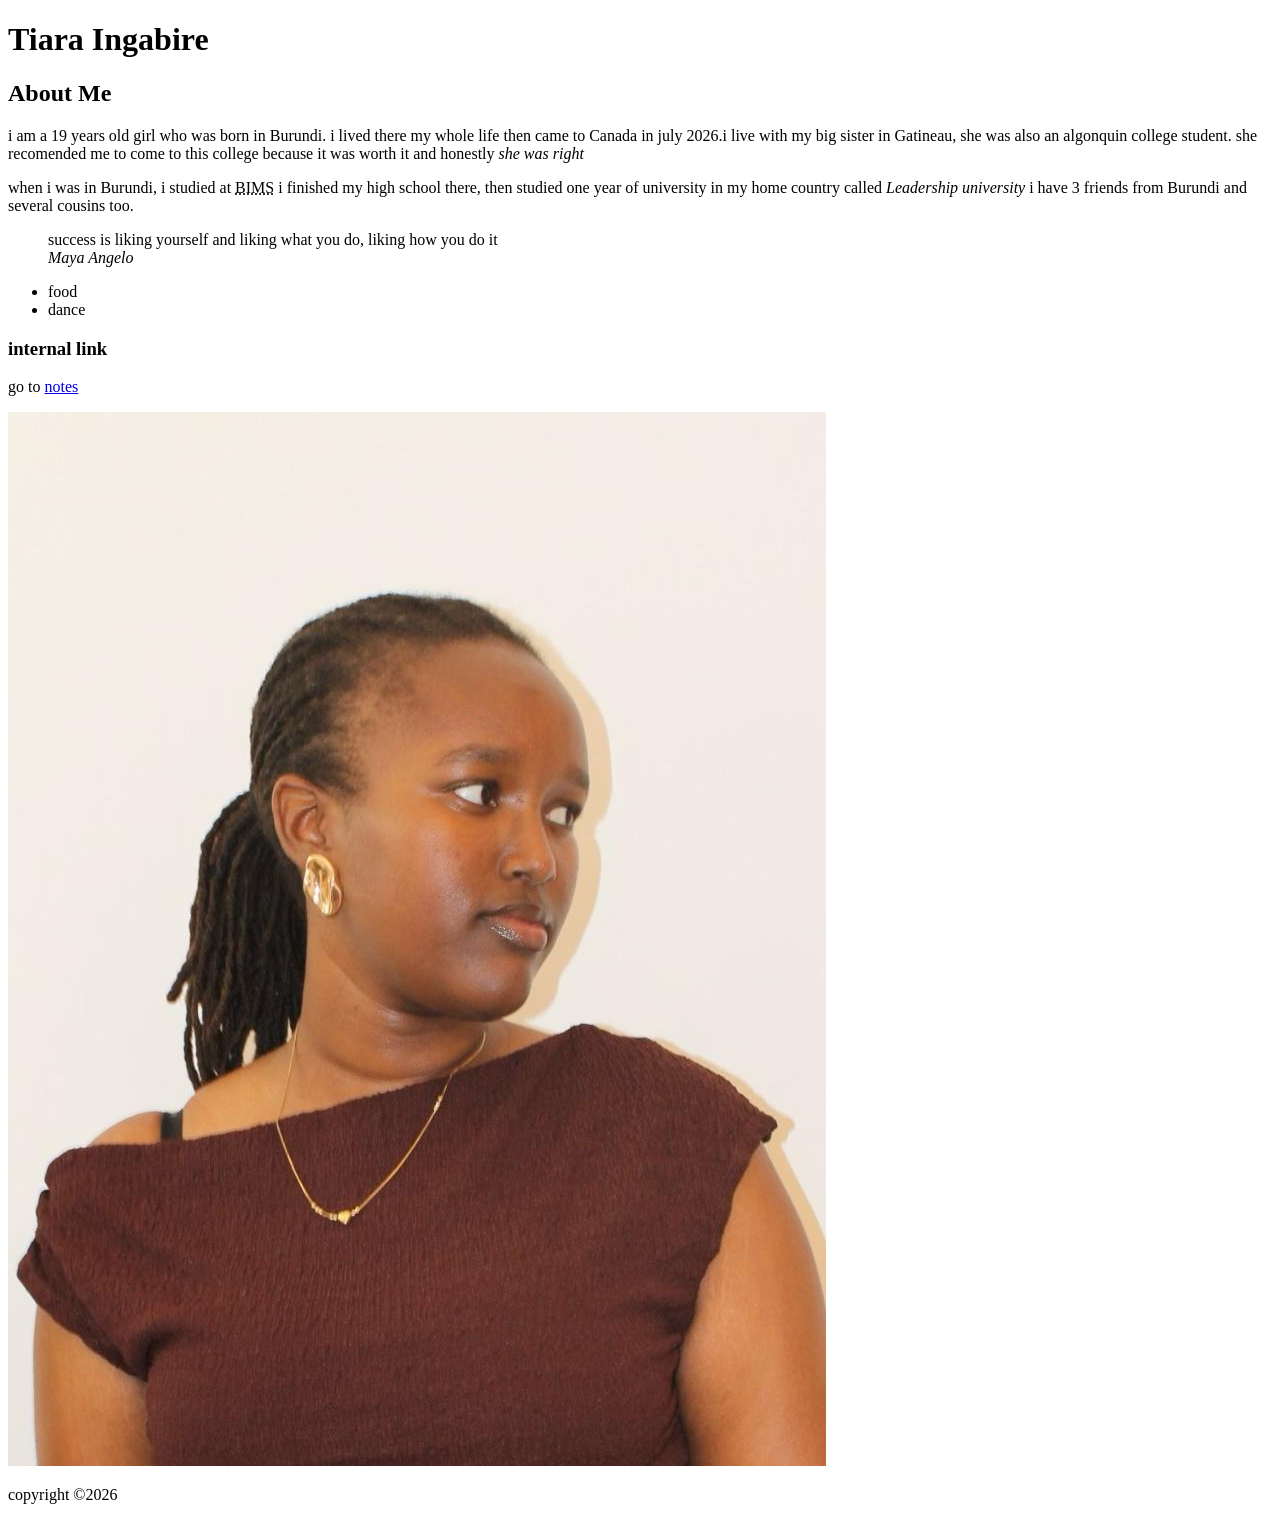
==== html-assignment/index.html @ 772c754e "edited" ====
<!DOCTYPE html>
<html lang="en">
<head>
    <meta charset="UTF-8">
    <meta name="viewport" content="width=device-width, initial-scale=1.0">
    <title>inga0027 html assignment</title>
    <link rel="stylesheet" href="main.css">
</head>
<body>
    <header>
        <h1>Tiara Ingabire</h1>
    </header>
    <article>
        <h2>About Me</h2>
        <p>i am a 19 years old girl who was born in Burundi. i lived there my whole life then came to Canada in july 2026.i live with my big sister in Gatineau, she was also an algonquin college student. she recomended me to come to this college because it was worth it and honestly <em>she was right</em></p>
        <p>when i was in Burundi, i studied at <abbr title="Bujumbura International Montesori School">BIMS</abbr> i finished my high school there, then studied one year of university in my home country called <em>Leadership university</em> i have 3 friends from Burundi and several cousins too.</p>
        <blockquote>
            success is liking yourself and liking what you do, liking how you do it<br><cite>Maya Angelo</cite>
        </blockquote>
        <ul>
            <li>food</li>
            <li>dance</li>
        </ul>
    </article>
    <article>
        <h3>internal link</h3>
        <p>go to <a href="notes.html">notes</a ></p>
    </article>
    <img src="image/me.jpeg" alt="me">
    <footer>
        <p>copyright &copy;2026</p>
    </footer>
</body>
</html>
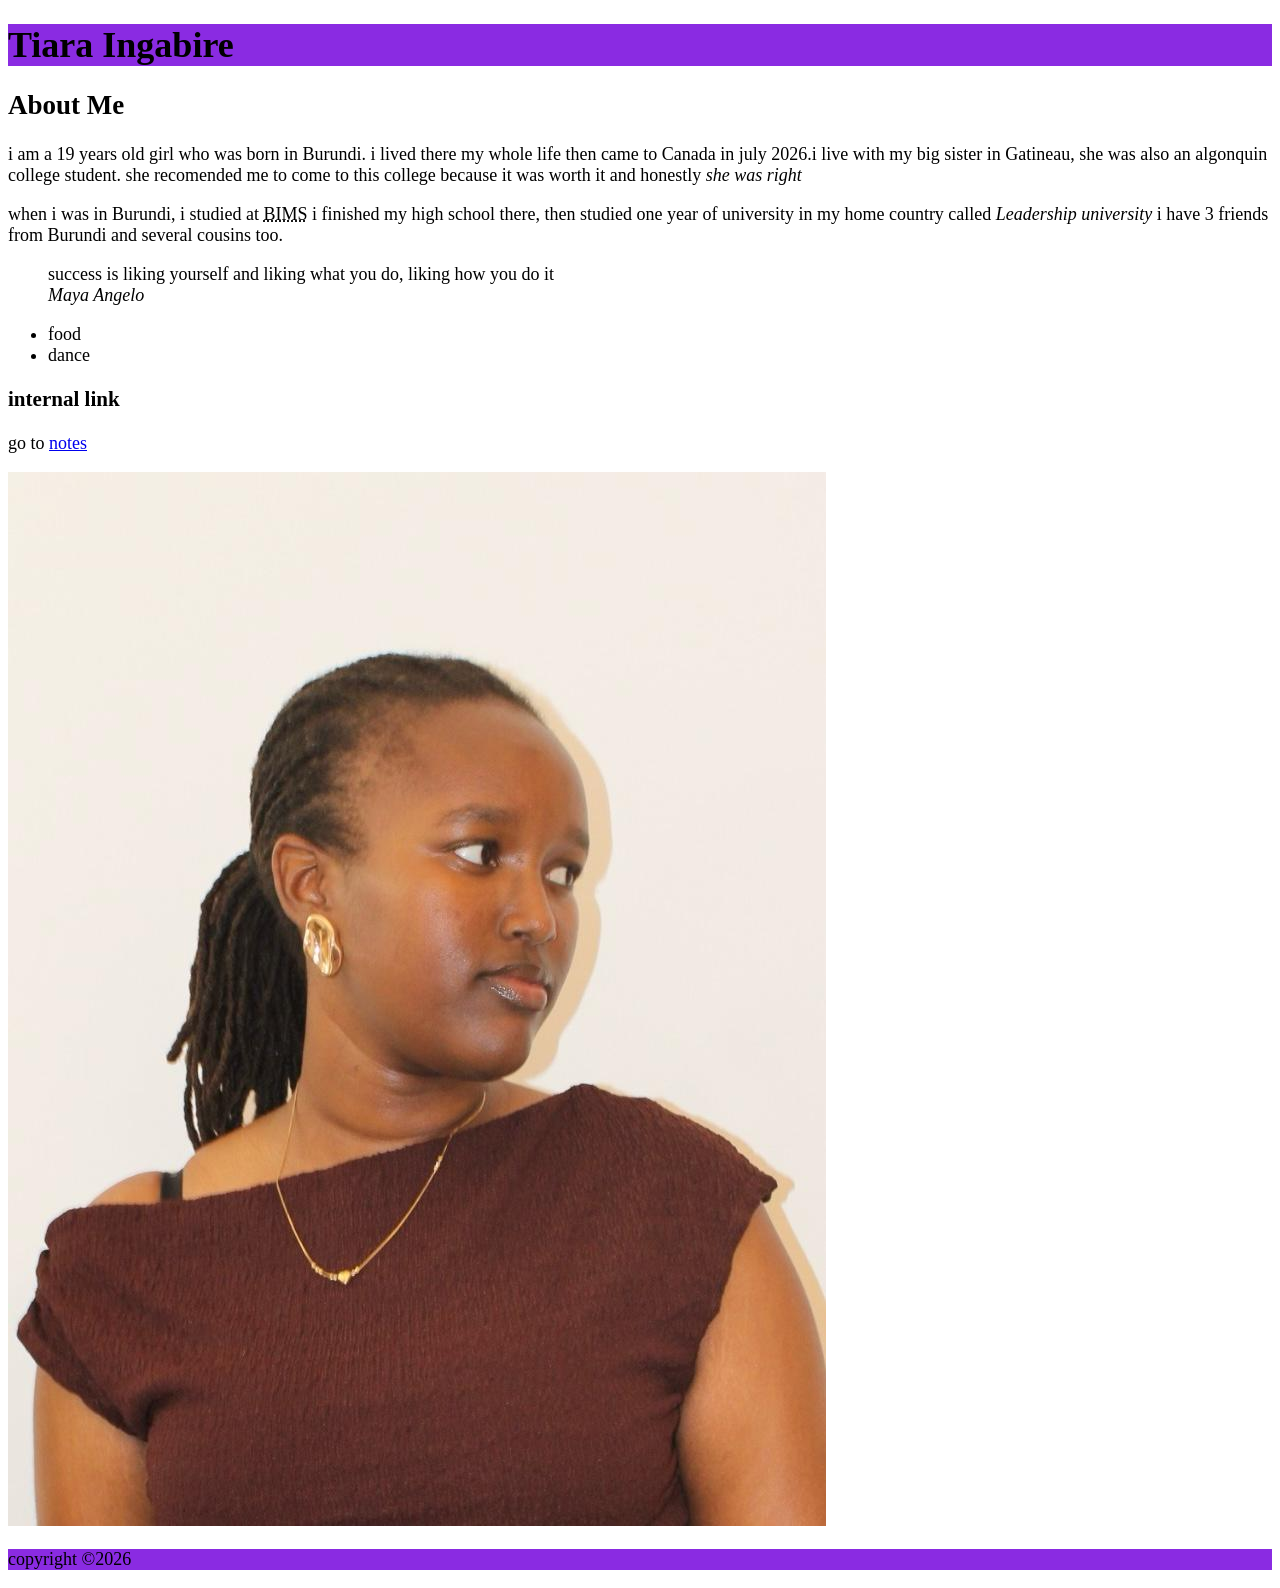
==== commit ed6bf863: "edited" ====
--- a/html-assignment/index.html
+++ b/html-assignment/index.html
@@ -4,7 +4,7 @@
     <meta charset="UTF-8">
     <meta name="viewport" content="width=device-width, initial-scale=1.0">
     <title>inga0027 html assignment</title>
-    <link rel="stylesheet" href="main.css">
+    <link rel="stylesheet" href="css/main.css">
 </head>
 <body>
     <header>
--- a/html-assignment/css/main.css
+++ b/html-assignment/css/main.css
@@ -0,0 +1,8 @@
+body{
+    font-family: 'Times New Roman', Times, serif;
+    font-size: 18px;
+}
+
+header, footer{
+    background-color: blueviolet;
+}
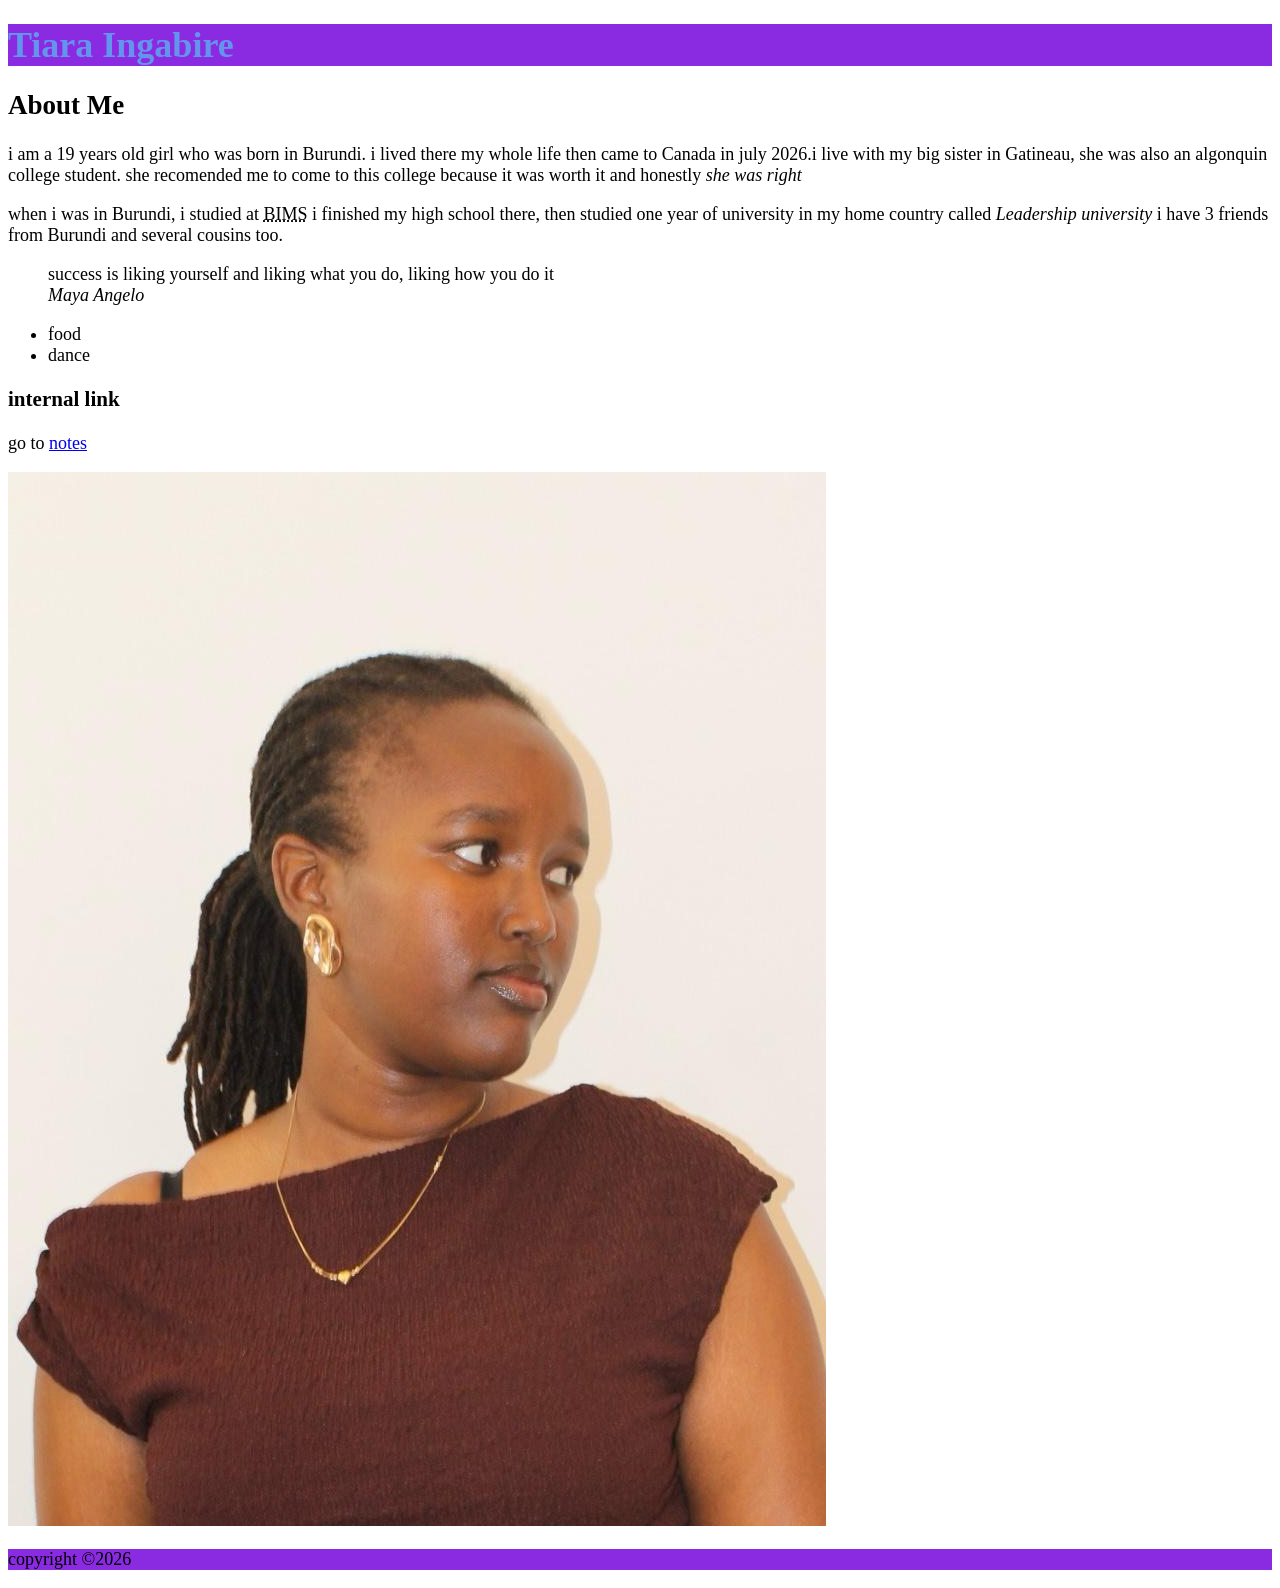
==== commit 98c6c363: "edited both" ====
--- a/html-assignment/index.html
+++ b/html-assignment/index.html
@@ -8,7 +8,7 @@
 </head>
 <body>
     <header>
-        <h1>Tiara Ingabire</h1>
+        <h1 class="site-title">Tiara Ingabire</h1>
     </header>
     <article>
         <h2>About Me</h2>
--- a/html-assignment/css/main.css
+++ b/html-assignment/css/main.css
@@ -5,4 +5,8 @@
 
 header, footer{
     background-color: blueviolet;
+}
+
+.site-title{
+    color: cornflowerblue;
 }
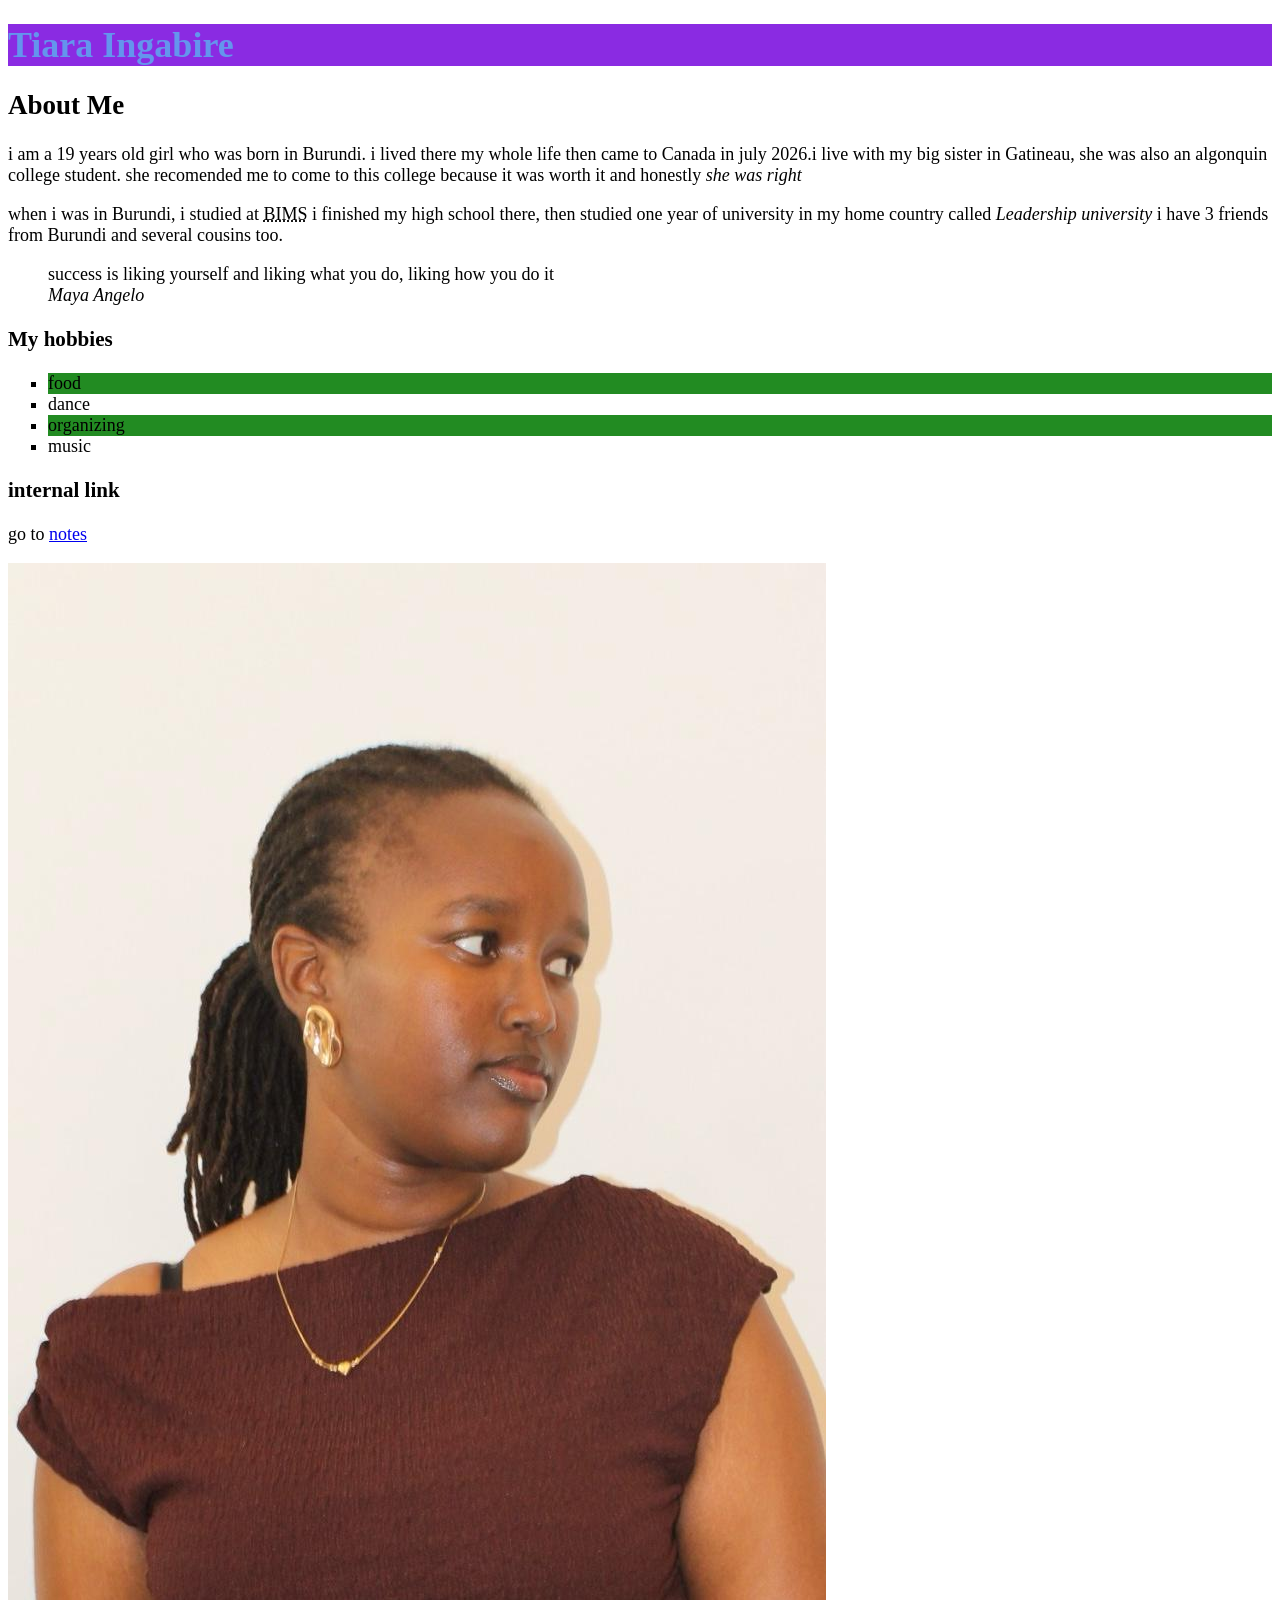
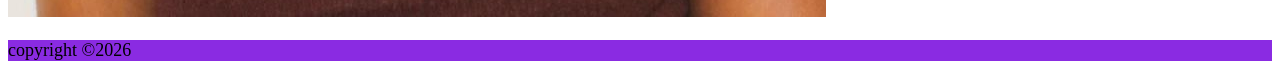
==== commit c09b8c6e: "added the nth-child" ====
--- a/html-assignment/index.html
+++ b/html-assignment/index.html
@@ -17,16 +17,19 @@
         <blockquote>
             success is liking yourself and liking what you do, liking how you do it<br><cite>Maya Angelo</cite>
         </blockquote>
+        <h3>My hobbies</h3>
         <ul>
             <li>food</li>
             <li>dance</li>
+            <li>organizing</li>
+            <li>music</li>
         </ul>
     </article>
     <article>
         <h3>internal link</h3>
         <p>go to <a href="notes.html">notes</a ></p>
     </article>
-    <img src="image/me.jpeg" alt="me">
+    <img id="my-image" src="image/me.jpeg" alt="me">
     <footer>
         <p>copyright &copy;2026</p>
     </footer>
--- a/html-assignment/css/main.css
+++ b/html-assignment/css/main.css
@@ -9,4 +9,16 @@
 
 .site-title{
     color: cornflowerblue;
+}
+
+#my-image{
+    box-shadow: 0,0,2px 1px black;
+}
+
+ul{
+    list-style-type:square ;
+}
+
+ul li:nth-child(odd){
+    background-color: forestgreen;
 }
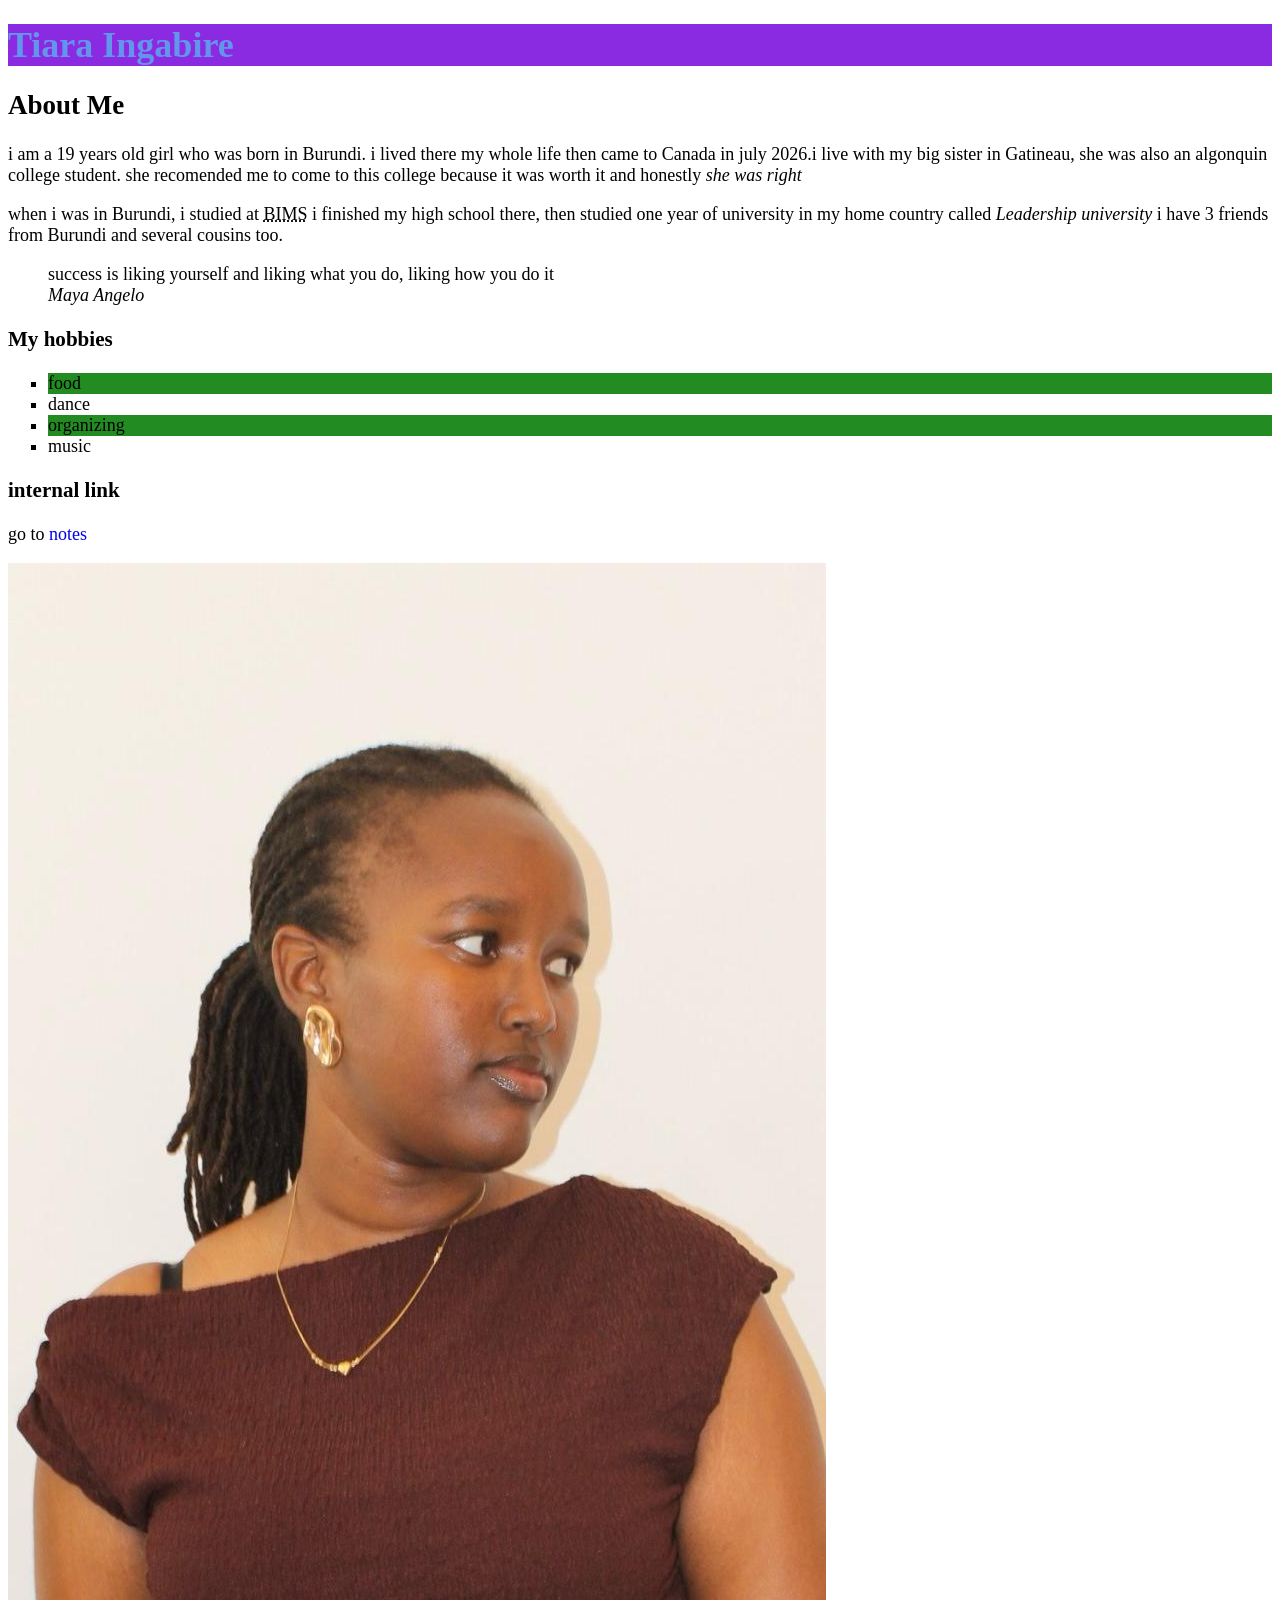
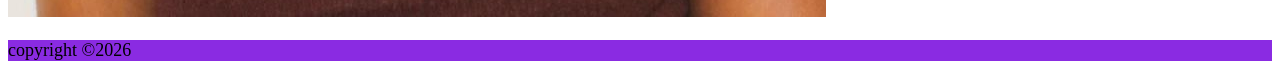
==== commit cc0d0163: "edited" ====
--- a/html-assignment/index.html
+++ b/html-assignment/index.html
@@ -17,7 +17,7 @@
         <blockquote>
             success is liking yourself and liking what you do, liking how you do it<br><cite>Maya Angelo</cite>
         </blockquote>
-        <h3>My hobbies</h3>
+         <h3>My hobbies</h3>
         <ul>
             <li>food</li>
             <li>dance</li>
--- a/html-assignment/css/main.css
+++ b/html-assignment/css/main.css
@@ -21,4 +21,8 @@
 
 ul li:nth-child(odd){
     background-color: forestgreen;
+}
+
+a{
+    text-decoration: none;
 }
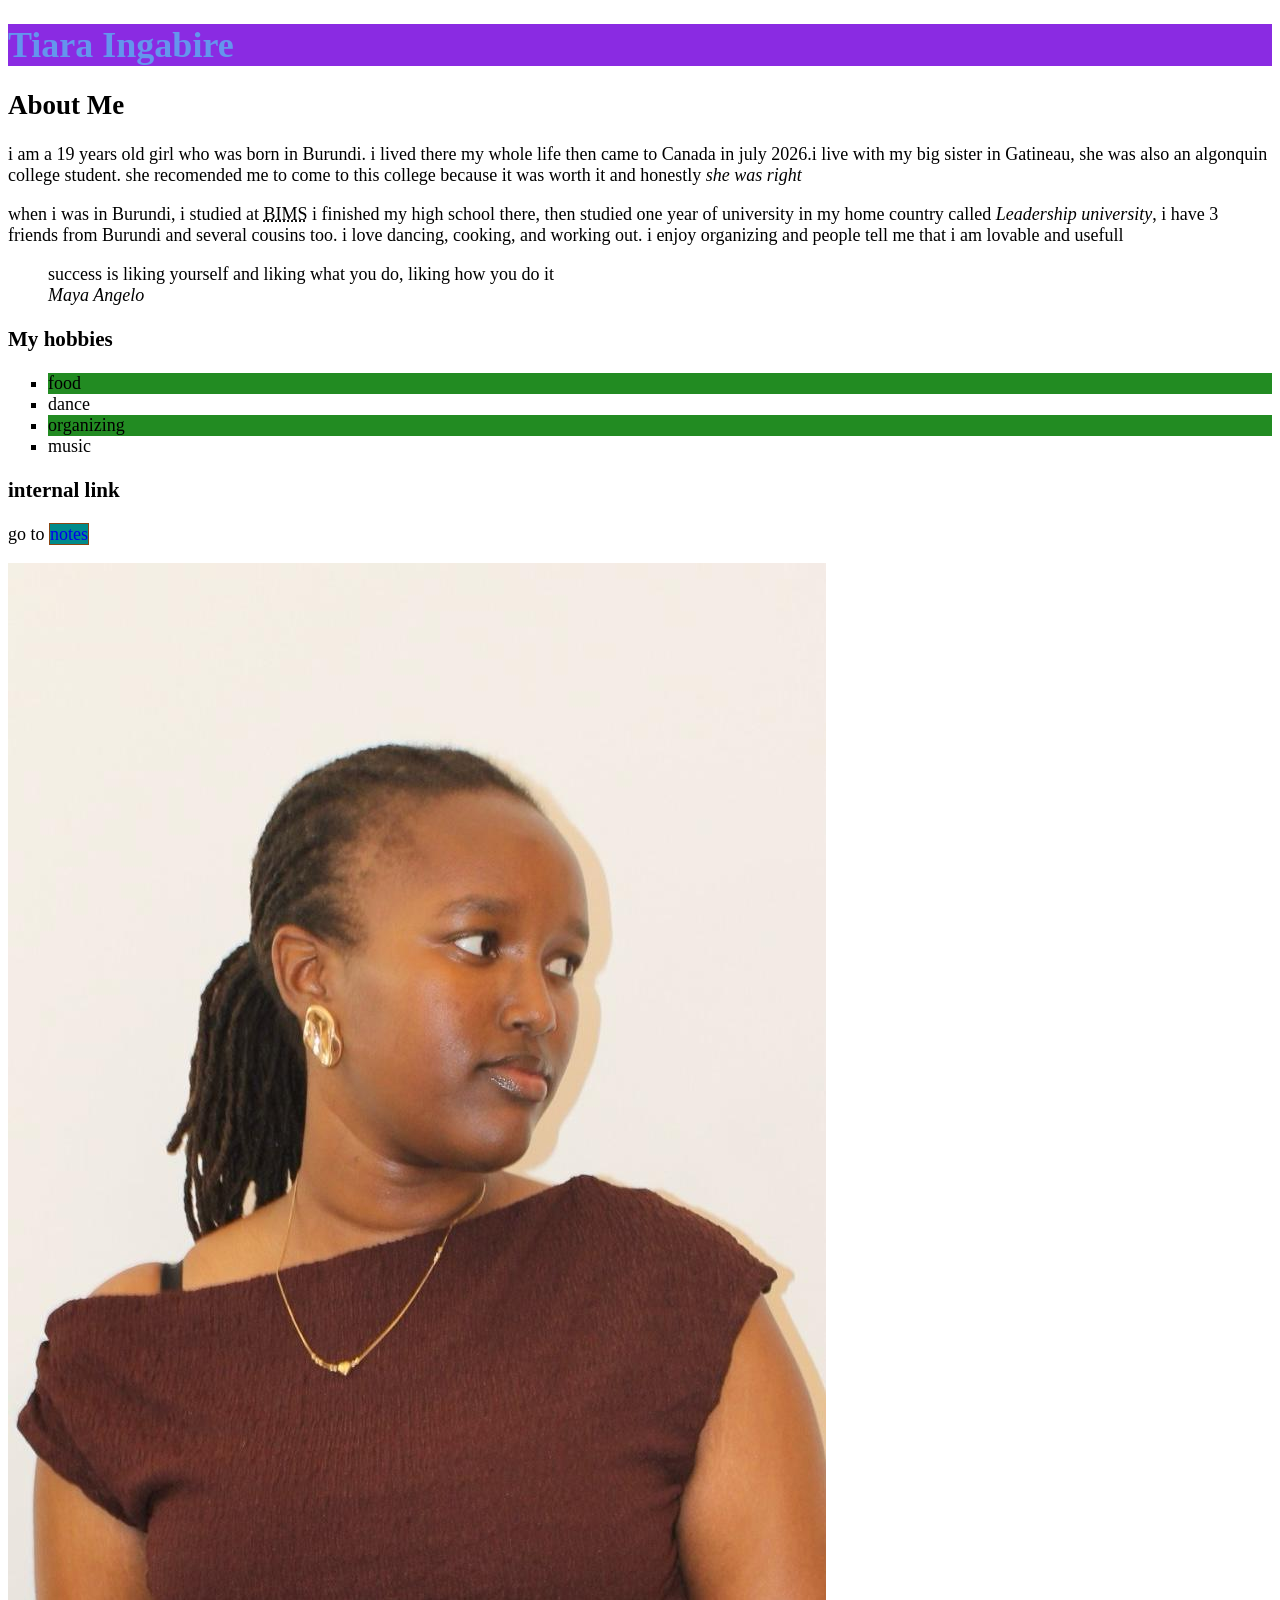
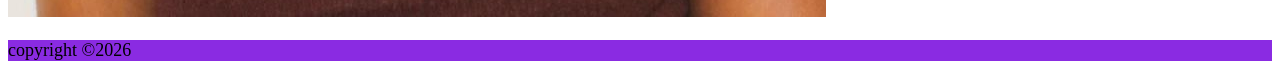
==== commit fd0ad87f: "edited text" ====
--- a/html-assignment/index.html
+++ b/html-assignment/index.html
@@ -13,7 +13,7 @@
     <article>
         <h2>About Me</h2>
         <p>i am a 19 years old girl who was born in Burundi. i lived there my whole life then came to Canada in july 2026.i live with my big sister in Gatineau, she was also an algonquin college student. she recomended me to come to this college because it was worth it and honestly <em>she was right</em></p>
-        <p>when i was in Burundi, i studied at <abbr title="Bujumbura International Montesori School">BIMS</abbr> i finished my high school there, then studied one year of university in my home country called <em>Leadership university</em> i have 3 friends from Burundi and several cousins too.</p>
+        <p>when i was in Burundi, i studied at <abbr title="Bujumbura International Montesori School">BIMS</abbr> i finished my high school there, then studied one year of university in my home country called <em>Leadership university</em>, i have 3 friends from Burundi and several cousins too. i love dancing, cooking, and working out. i enjoy organizing and people tell me that i am lovable and usefull </p>
         <blockquote>
             success is liking yourself and liking what you do, liking how you do it<br><cite>Maya Angelo</cite>
         </blockquote>
--- a/html-assignment/css/main.css
+++ b/html-assignment/css/main.css
@@ -25,4 +25,10 @@
 
 a{
     text-decoration: none;
+    background-color: darkcyan;
+    border: 1px solid saddlebrown;
+}
+
+a:hover, a:focus{
+    background-color: aqua;
 }
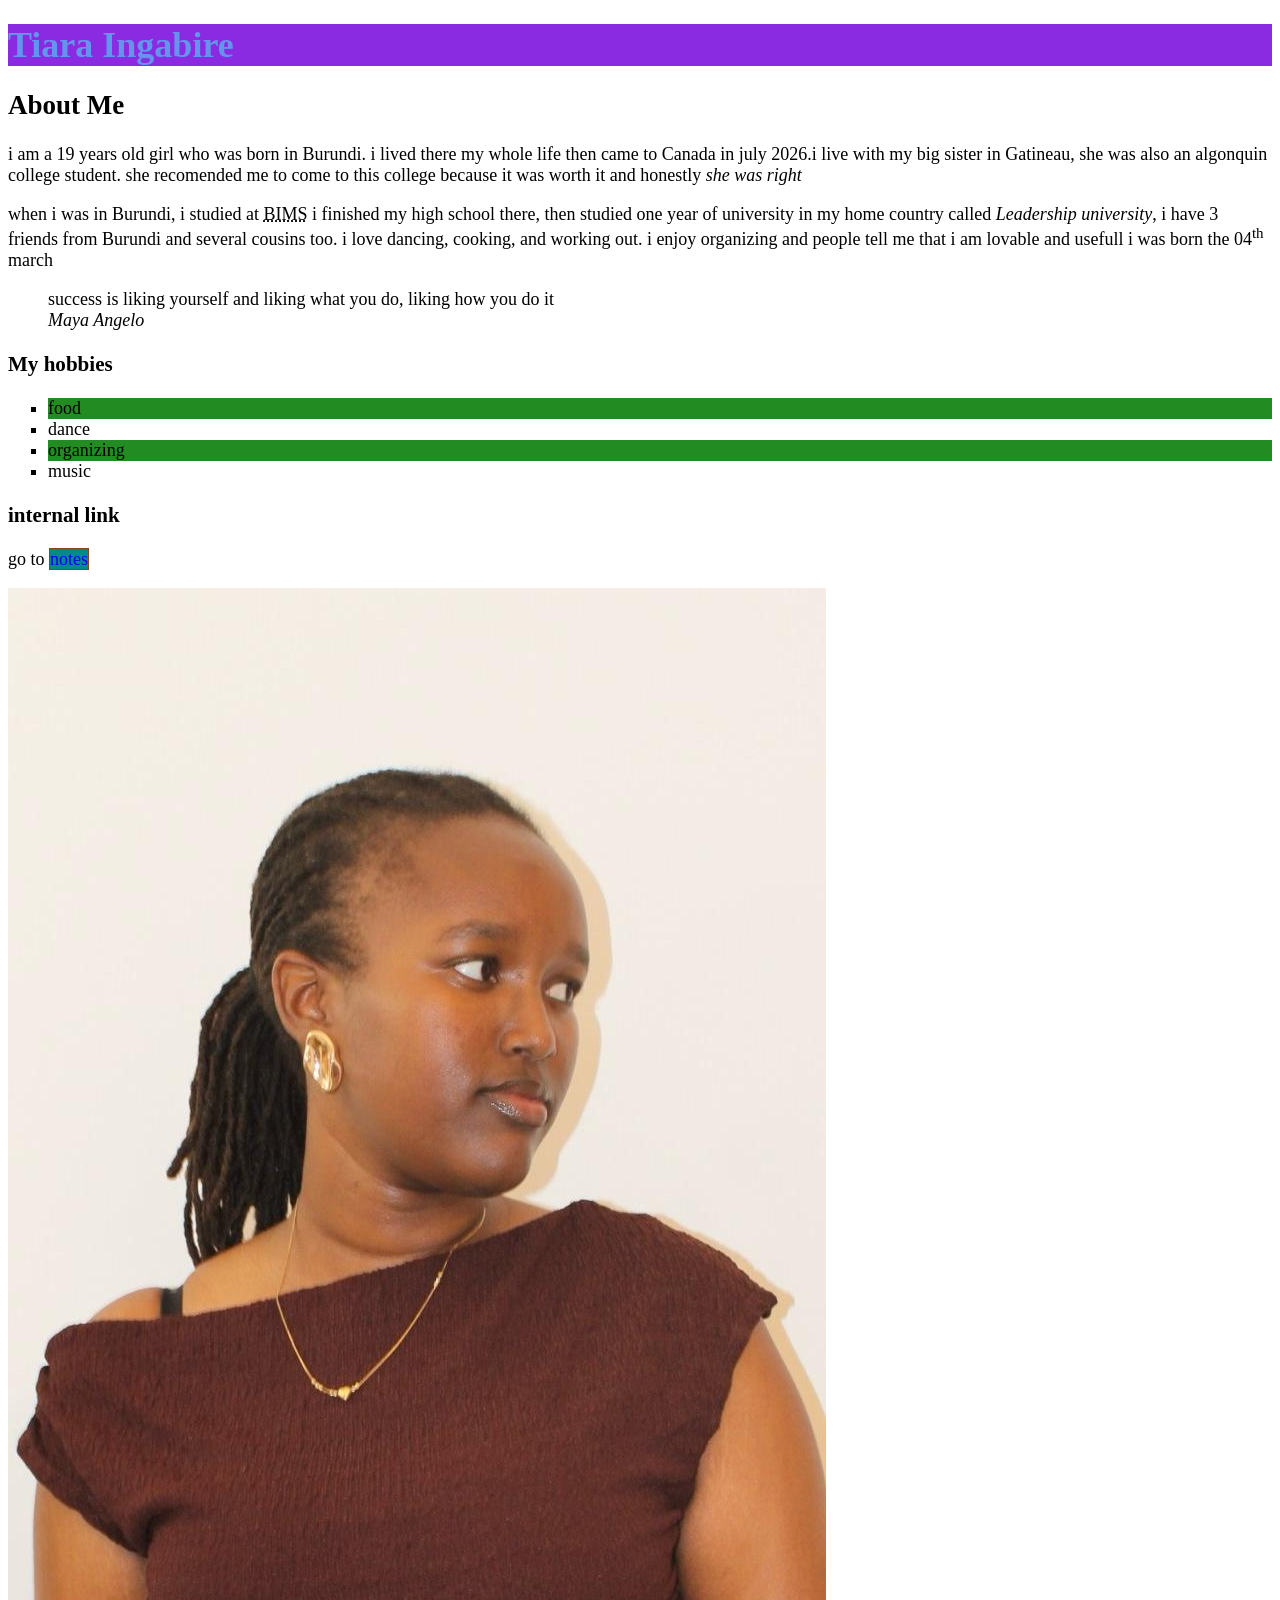
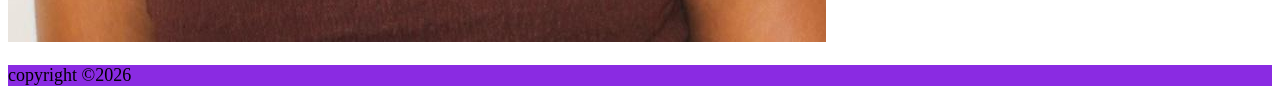
==== commit 4a742510: "edited" ====
--- a/html-assignment/index.html
+++ b/html-assignment/index.html
@@ -13,7 +13,7 @@
     <article>
         <h2>About Me</h2>
         <p>i am a 19 years old girl who was born in Burundi. i lived there my whole life then came to Canada in july 2026.i live with my big sister in Gatineau, she was also an algonquin college student. she recomended me to come to this college because it was worth it and honestly <em>she was right</em></p>
-        <p>when i was in Burundi, i studied at <abbr title="Bujumbura International Montesori School">BIMS</abbr> i finished my high school there, then studied one year of university in my home country called <em>Leadership university</em>, i have 3 friends from Burundi and several cousins too. i love dancing, cooking, and working out. i enjoy organizing and people tell me that i am lovable and usefull </p>
+        <p>when i was in Burundi, i studied at <abbr title="Bujumbura International Montesori School">BIMS</abbr> i finished my high school there, then studied one year of university in my home country called <em>Leadership university</em>, i have 3 friends from Burundi and several cousins too. i love dancing, cooking, and working out. i enjoy organizing and people tell me that i am lovable and usefull i was born the 04<sup>th</sup> march</p>
         <blockquote>
             success is liking yourself and liking what you do, liking how you do it<br><cite>Maya Angelo</cite>
         </blockquote>
